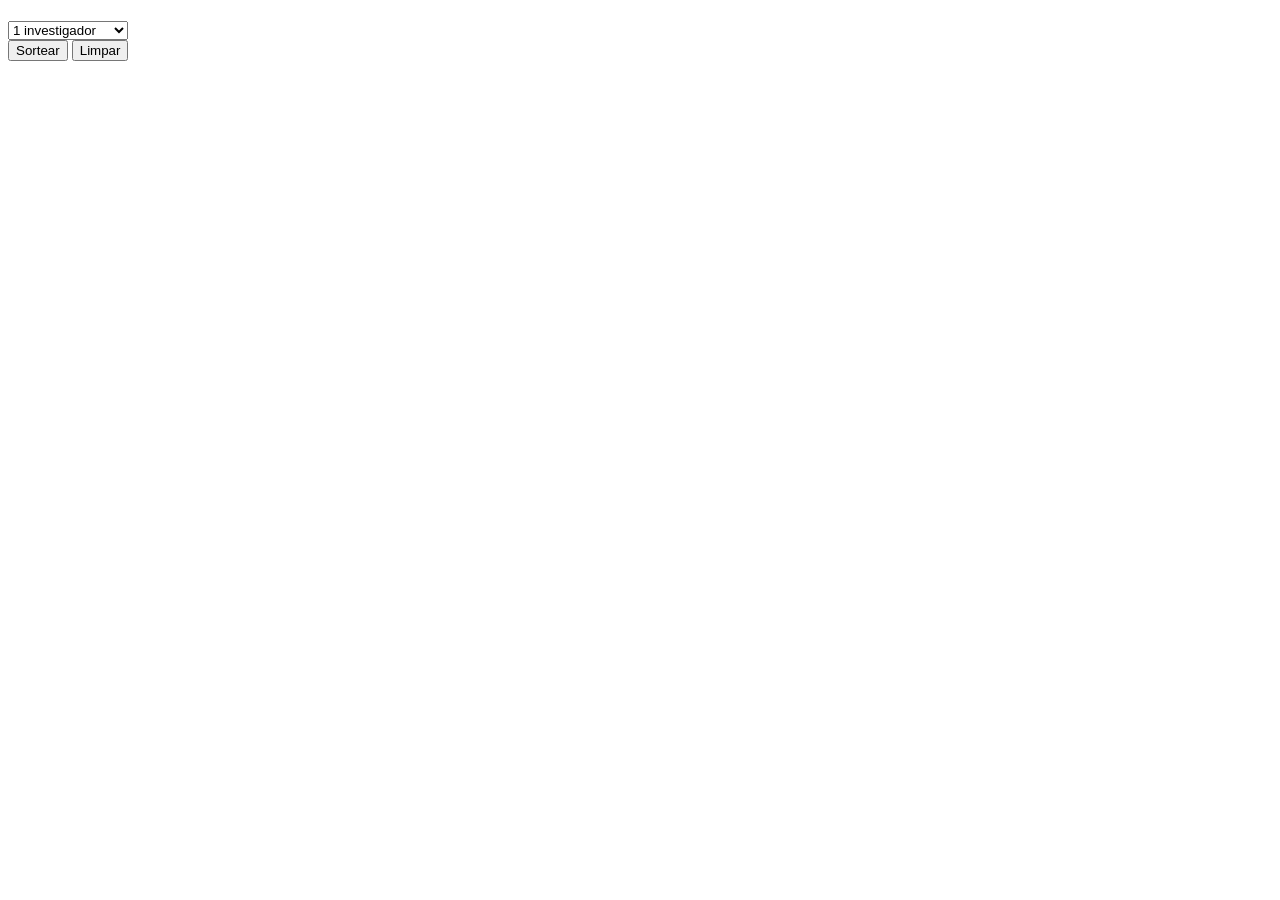
==== index.html @ 67087f67 "HTML e JS base" ====
<!DOCTYPE html>
<html lang="pt-BR">
<head>
    <meta charset="UTF-8">
    <meta name="viewport" content="width=device-width, initial-scale=1.0">

    <title>Sorteio de Personagens</title>

    <link rel="stylesheet" href="style.css">
</head>

<body>

    <main class="container">

        <header class="header">
            <h1></h1>
            <p></p>
        </header>

        <section class="sorteio">

            <div class="controle">
                <label for="quantidade">
                    
                </label>

                <select id="quantidade">
                    <option value="1">1 investigador</option>
                    <option value="2">2 investigadores</option>
                    <option value="3">3 investigadores</option>
                    <option value="4">4 investigadores</option>
                    <option value="5">5 investigadores</option>
                    <option value="6">6 investigadores</option>
                    <option value="7">7 investigadores</option>
                    <option value="8">8 investigadores</option>
                </select>
            </div>

            <div class="botoes">
                <button id="btnSortear" class="btn btn-sortear">
                    Sortear
                </button>

                <button id="btnLimpar" class="btn btn-limpar">
                    Limpar
                </button>
            </div>

        </section>

        <section class="resultado">

            <h2></h2>

            <div id="resultadoPersonagens" class="personagens">
                <p class="mensagem">
                    
                </p>
            </div>

        </section>

    </main>

    <script src="script.js"></script>

</body>
</html>
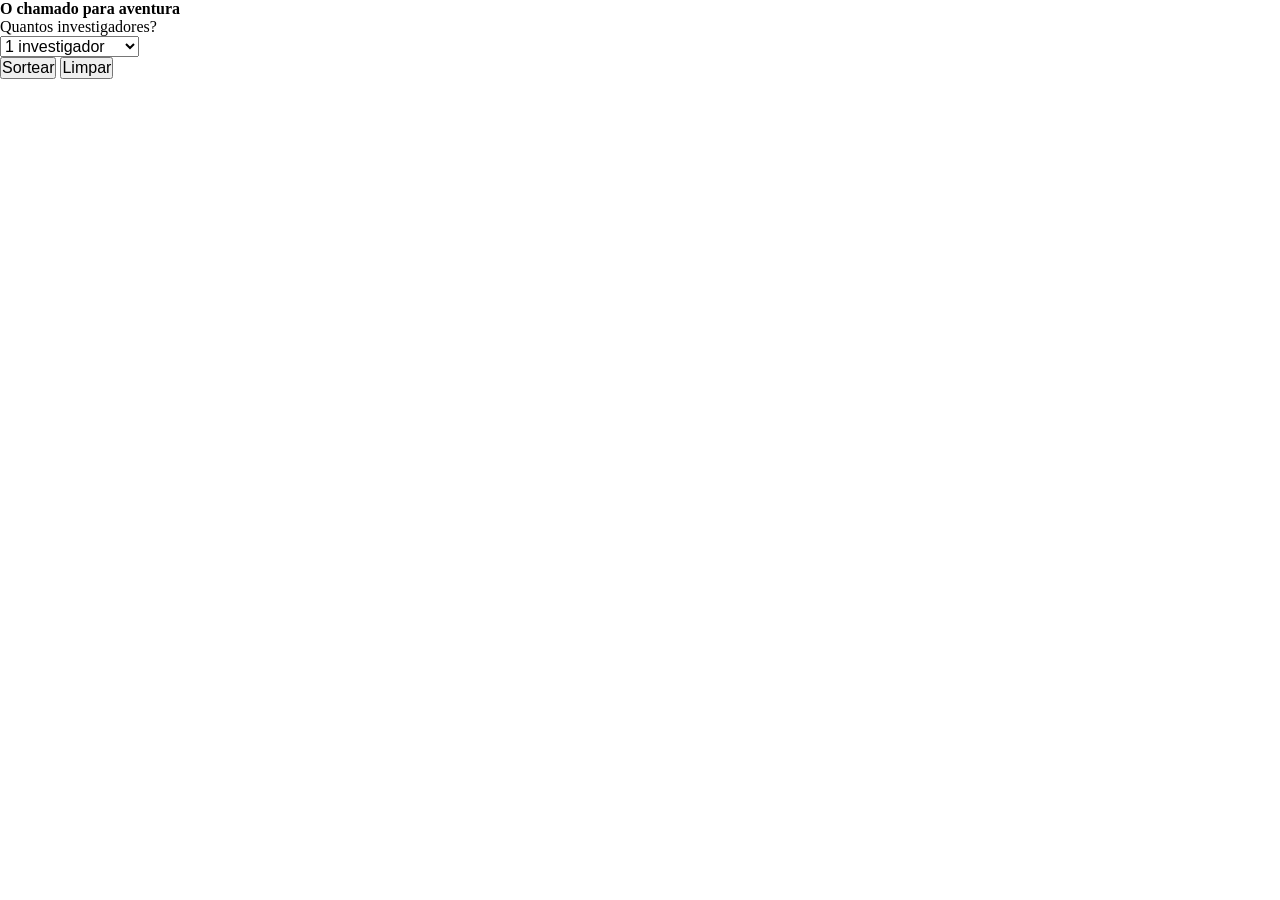
==== commit c1f1cad5: "Atualização dos arquivos HTML, CSS e JS" ====
--- a/index.html
+++ b/index.html
@@ -6,7 +6,7 @@
 
     <title>Sorteio de Personagens</title>
 
-    <link rel="stylesheet" href="style.css">
+    <link rel="stylesheet" href="/estilos/style.css">
 </head>
 
 <body>
@@ -14,8 +14,8 @@
     <main class="container">
 
         <header class="header">
-            <h1></h1>
-            <p></p>
+            <h1>O chamado para aventura</h1>
+            <p>Quantos investigadores?</p>
         </header>
 
         <section class="sorteio">
--- a/estilos/style.css
+++ b/estilos/style.css
@@ -0,0 +1,48 @@
+@charset "UTF-8";
+
+
+* {
+    margin: 0px;
+    padding: 0px;
+    font-size: 1em;
+}
+
+body {
+
+}
+
+main {
+    
+}
+
+main.container {
+
+}
+
+header {
+
+}
+
+header.header {
+
+}
+
+h1 {
+
+}
+
+p {
+
+}
+
+section.controle {
+
+}
+
+section.sorteio {
+
+}
+
+div {
+    
+}
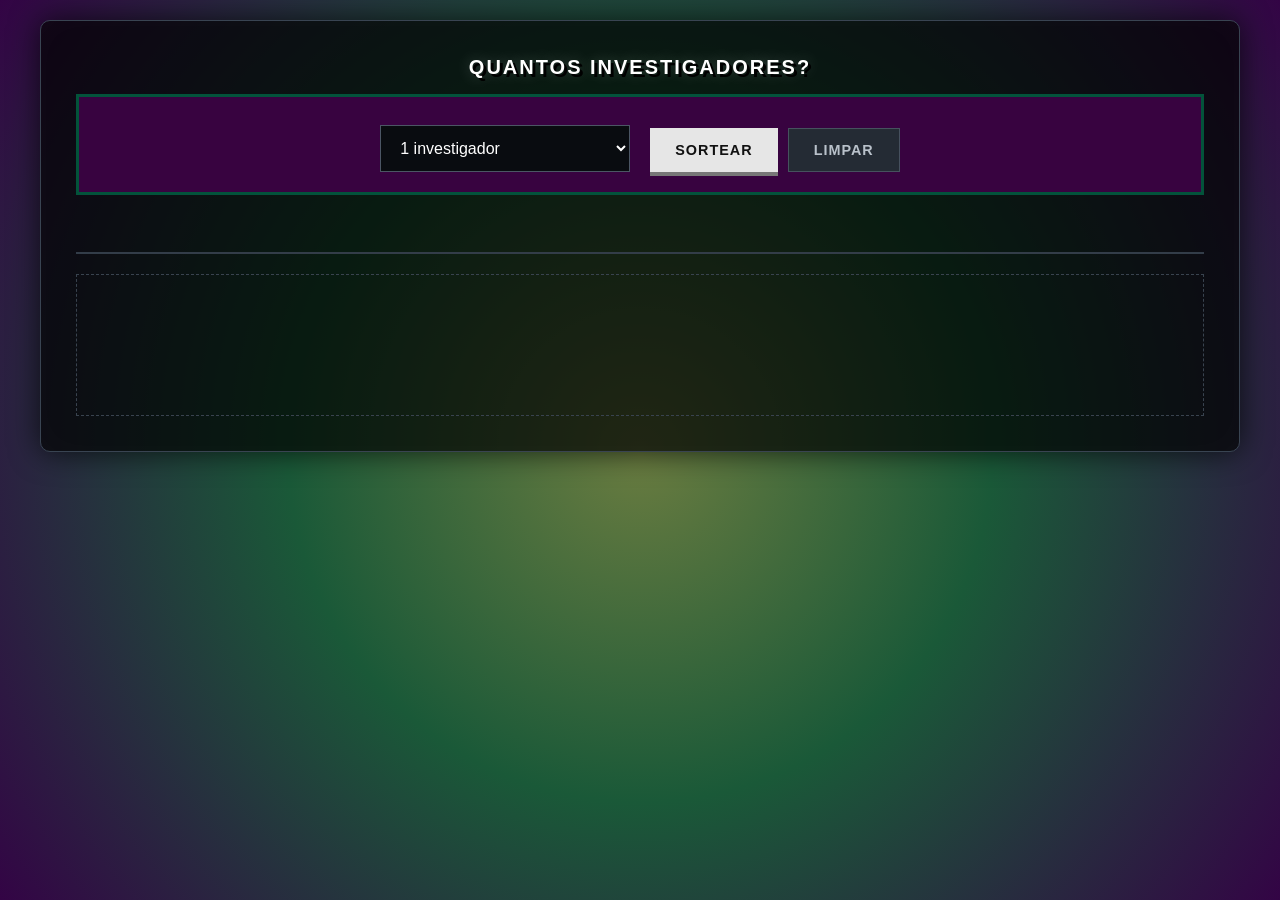
==== commit 31dce90f: "Atualizando o CSS..." ====
--- a/index.html
+++ b/index.html
@@ -14,8 +14,7 @@
     <main class="container">
 
         <header class="header">
-            <h1>O chamado para aventura</h1>
-            <p>Quantos investigadores?</p>
+            <h1>Quantos investigadores?</h1>
         </header>
 
         <section class="sorteio">
--- a/estilos/style.css
+++ b/estilos/style.css
@@ -1,48 +1,463 @@
-@charset "UTF-8";
-
+/* =========================
+   RESET
+========================= */
 
 * {
-    margin: 0px;
-    padding: 0px;
-    font-size: 1em;
-}
+    margin: 0;
+    padding: 0;
+    box-sizing: border-box;
+}
+
+
+/* =========================
+   BODY
+========================= */
 
 body {
-
-}
-
-main {
-    
-}
-
-main.container {
-
-}
-
-header {
-
-}
-
-header.header {
-
-}
-
-h1 {
-
-}
-
-p {
-
-}
-
-section.controle {
-
-}
-
-section.sorteio {
-
-}
-
-div {
-    
+    min-height: 100vh;
+
+    font-family: Arial, Helvetica, sans-serif;
+
+    background:
+        radial-gradient(circle at center, #6a7c40 0%, #1a5938 45%, #330445 100%);
+
+    color: white;
+
+    padding: 20px;
+}
+
+
+/* =========================
+   CONTAINER
+========================= */
+
+.container {
+    width: 100%;
+    max-width: 1200px;
+
+    margin: 0 auto;
+
+    padding: 35px;
+
+    background: rgba(0, 0, 0, 0.693);
+
+    border: 1px solid #394452;
+
+    border-radius: 10px;
+
+    box-shadow:
+        0 0 30px rgba(0, 0, 0, 0.7),
+        inset 0 0 40px rgba(255, 255, 255, 0.02);
+}
+
+
+/* =========================
+   HEADER
+========================= */
+
+.header {
+    text-align: center;
+
+    margin-bottom: 15px;
+}
+
+.header h1 {
+    font-size: 20px;
+
+    font-weight: 600;
+
+    text-transform: uppercase;
+
+    letter-spacing: 2px;
+
+    text-shadow:
+        3px 3px 0 #000,
+        0 0 15px rgba(255, 255, 255, 0.25);
+}
+
+
+/* =========================
+   CONTROLES
+========================= */
+
+.sorteio {
+    display: flex;
+
+    align-items: end;
+
+    justify-content: center;
+
+    gap: 20px;
+
+    margin-bottom: 45px;
+
+    padding: 20px;
+
+    background:  #380340;
+
+    border: 3px solid #03533b;
+}
+
+.controle {
+    display: flex;
+
+    flex-direction: column;
+
+    gap: 8px;
+
+    min-width: 250px;
+}
+
+.controle label {
+    color: #aeb7c2;
+
+    font-size: 0.75rem;
+
+    font-weight: bold;
+
+    text-transform: uppercase;
+
+    letter-spacing: 1px;
+}
+
+.controle select {
+    padding: 13px 15px;
+
+    background: #090c10;
+
+    color: white;
+
+    border: 1px solid #4b5664;
+
+    font-size: 1rem;
+
+    outline: none;
+
+    cursor: pointer;
+}
+
+
+/* =========================
+   BOTÕES
+========================= */
+
+.botoes {
+    display: flex;
+
+    gap: 10px;
+}
+
+.btn {
+    padding: 13px 25px;
+
+    border: none;
+
+    font-size: 0.9rem;
+
+    font-weight: 900;
+
+    text-transform: uppercase;
+
+    letter-spacing: 1px;
+
+    cursor: pointer;
+
+    transition: 0.2s;
+}
+
+.btn-sortear {
+    background: #e6e6e6;
+
+    color: #111;
+
+    box-shadow: 0 4px 0 #777;
+}
+
+.btn-sortear:hover {
+    background: white;
+
+    transform: translateY(-2px);
+}
+
+.btn-sortear:active {
+    transform: translateY(2px);
+
+    box-shadow: 0 1px 0 #777;
+}
+
+.btn-limpar {
+    background: #242b34;
+
+    color: #b9c1ca;
+
+    border: 1px solid #46515e;
+}
+
+.btn-limpar:hover {
+    background: #303944;
+
+    color: white;
+}
+
+
+/* =========================
+   RESULTADO
+========================= */
+
+.resultado {
+    position: relative;
+}
+
+.resultado h2 {
+    margin-bottom: 20px;
+
+    padding-bottom: 12px;
+
+    border-bottom: 2px solid #333d49;
+
+    font-size: 1rem;
+
+    text-transform: uppercase;
+
+    letter-spacing: 3px;
+
+    color: #cbd2da;
+}
+
+
+/* =========================
+   GRID DOS PERSONAGENS
+========================= */
+
+.personagens {
+    display: grid;
+
+    grid-template-columns: repeat(4, minmax(160px, 1fr));
+
+    gap: 15px;
+
+    justify-content: center;
+}
+
+
+/* =========================
+   CARD
+========================= */
+
+.personagem {
+    position: relative;
+
+    aspect-ratio: 3 / 4;
+
+    overflow: hidden;
+
+    background: #151a20;
+
+    border: 2px solid #343e49;
+
+    cursor: pointer;
+
+    animation: aparecer 0.35s ease forwards;
+
+    transition:
+        transform 0.2s ease,
+        border-color 0.2s ease,
+        box-shadow 0.2s ease;
+}
+
+.personagem:hover {
+    transform: scale(1.03);
+
+    border-color: white;
+
+    box-shadow:
+        0 0 15px rgba(255, 255, 255, 0.3);
+}
+
+
+/* =========================
+   IMAGEM
+========================= */
+
+.personagem img {
+    width: 100%;
+
+    height: 100%;
+
+    display: block;
+
+    object-fit: cover;
+
+    transition: transform 0.3s ease;
+}
+
+.personagem:hover img {
+    transform: scale(1.05);
+}
+
+
+/* =========================
+   EFEITO ESCURO NA IMAGEM
+========================= */
+
+.personagem::after {
+    content: "";
+
+    position: absolute;
+
+    inset: 0;
+
+    background:
+        linear-gradient(
+            to top,
+            rgba(0, 0, 0, 0.95) 0%,
+            rgba(0, 0, 0, 0.25) 45%,
+            transparent 70%
+        );
+
+    pointer-events: none;
+}
+
+
+/* =========================
+   NOME DO PERSONAGEM
+========================= */
+
+.personagem h3 {
+    position: absolute;
+
+    left: 0;
+
+    bottom: 0;
+
+    z-index: 2;
+
+    width: 100%;
+
+    padding: 35px 10px 12px;
+
+    text-align: center;
+
+    font-size: 0.9rem;
+
+    text-transform: uppercase;
+
+    letter-spacing: 1px;
+
+    text-shadow: 2px 2px 4px black;
+}
+
+
+/* =========================
+   MENSAGEM INICIAL
+========================= */
+
+.mensagem {
+    grid-column: 1 / -1;
+
+    padding: 70px 20px;
+
+    text-align: center;
+
+    color: #65707c;
+
+    border: 1px dashed #39434f;
+
+    text-transform: uppercase;
+
+    letter-spacing: 2px;
+
+    font-size: 0.8rem;
+}
+
+
+/* =========================
+   ANIMAÇÃO
+========================= */
+
+@keyframes aparecer {
+
+    from {
+        opacity: 0;
+
+        transform: scale(0.85);
+    }
+
+    to {
+        opacity: 1;
+
+        transform: scale(1);
+    }
+
+}
+
+
+/* =========================
+   TABLET
+========================= */
+
+@media screen and (max-width: 850px) {
+
+    .container {
+        padding: 25px;
+    }
+
+    .personagens {
+        grid-template-columns: repeat(3, 1fr);
+    }
+
+}
+
+
+/* =========================
+   CELULAR
+========================= */
+
+@media screen and (max-width: 600px) {
+
+    body {
+        padding: 10px;
+    }
+
+    .container {
+        padding: 20px 15px;
+    }
+
+    .sorteio {
+        flex-direction: column;
+
+        align-items: stretch;
+    }
+
+    .controle {
+        min-width: 0;
+    }
+
+    .botoes {
+        width: 100%;
+    }
+
+    .btn {
+        flex: 1;
+    }
+
+    .personagens {
+        grid-template-columns: repeat(2, 1fr);
+
+        gap: 10px;
+    }
+
+}
+
+
+/* =========================
+   CELULAR PEQUENO
+========================= */
+
+@media screen and (max-width: 380px) {
+
+    .personagens {
+        grid-template-columns: 1fr;
+    }
+
 }
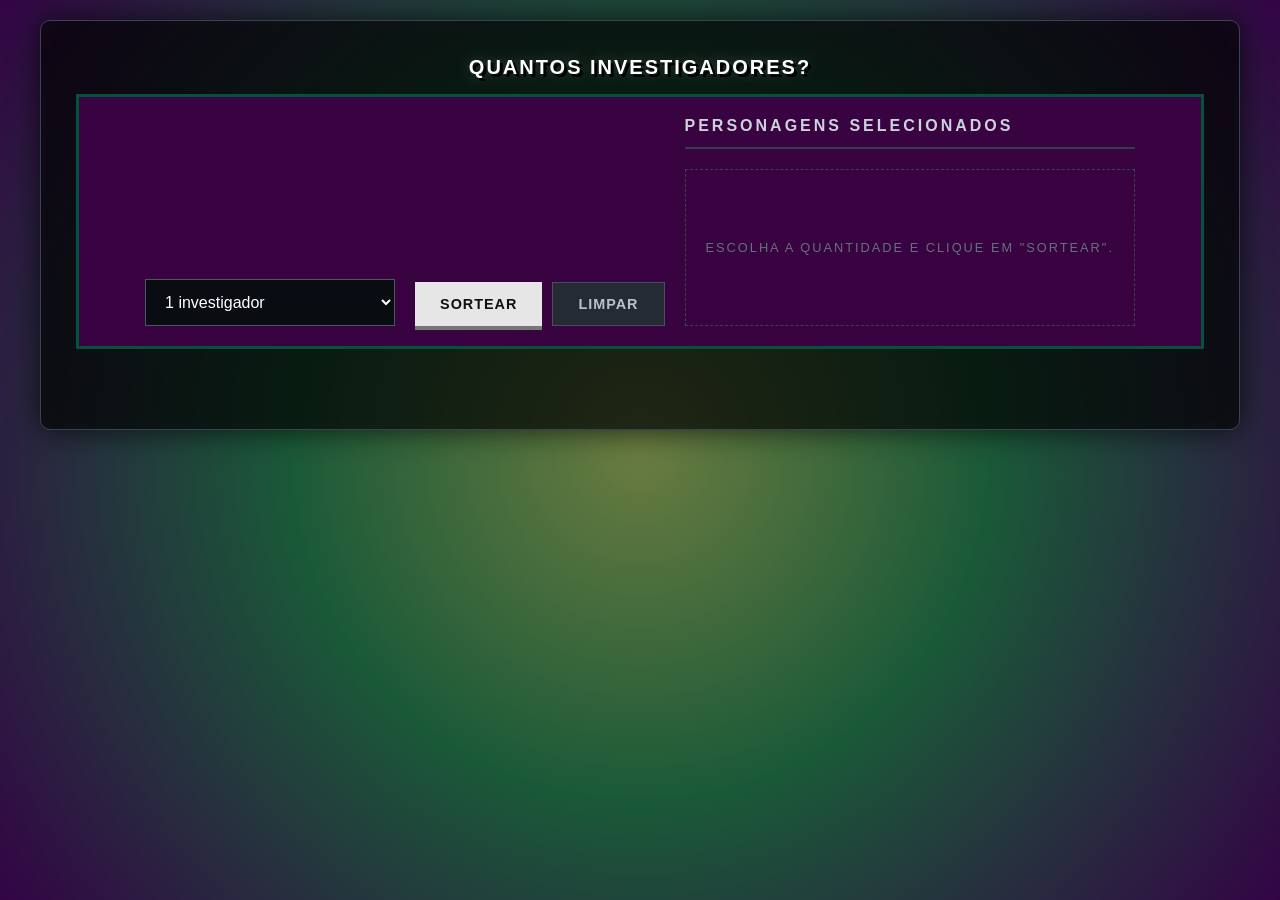
==== commit 14c47580: "Atualizando CSS" ====
--- a/index.html
+++ b/index.html
@@ -45,7 +45,7 @@
                     Limpar
                 </button>
             </div>
-
+<!--
         </section>
 
         <section class="resultado">
@@ -58,11 +58,23 @@
                 </p>
             </div>
 
-        </section>
+        </section>  -->
+
+        <section class="resultado">
+
+    <h2>Personagens selecionados</h2>
+
+    <div id="resultadoPersonagens" class="personagens">
+        <p class="mensagem">
+            Escolha a quantidade e clique em "Sortear".
+        </p>
+    </div>
+
+</section>
 
     </main>
 
     <script src="script.js"></script>
 
 </body>
-</html>+</html> 
--- a/estilos/style.css
+++ b/estilos/style.css
@@ -3,461 +3,601 @@
 ========================= */
 
 * {
-    margin: 0;
-    padding: 0;
-    box-sizing: border-box;
-}
-
+  margin: 0;
+  padding: 0;
+  box-sizing: border-box;
+}
 
 /* =========================
    BODY
 ========================= */
 
 body {
-    min-height: 100vh;
-
-    font-family: Arial, Helvetica, sans-serif;
-
-    background:
-        radial-gradient(circle at center, #6a7c40 0%, #1a5938 45%, #330445 100%);
+  min-height: 100vh;
+
+  font-family: Arial, Helvetica, sans-serif;
+
+  background: radial-gradient(
+    circle at center,
+    #6a7c40 0%,
+    #1a5938 45%,
+    #330445 100%
+  );
+
+  color: white;
+
+  padding: 20px;
+}
+
+/* =========================
+   CONTAINER
+========================= */
+
+.container {
+  width: 100%;
+  max-width: 1200px;
+
+  margin: 0 auto;
+
+  padding: 35px;
+
+  background: rgba(0, 0, 0, 0.693);
+
+  border: 1px solid #394452;
+
+  border-radius: 10px;
+
+  box-shadow:
+    0 0 30px rgba(0, 0, 0, 0.7),
+    inset 0 0 40px rgba(255, 255, 255, 0.02);
+}
+
+/* =========================
+   HEADER
+========================= */
+
+.header {
+  text-align: center;
+
+  margin-bottom: 15px;
+}
+
+.header h1 {
+  font-size: 20px;
+
+  font-weight: 600;
+
+  text-transform: uppercase;
+
+  letter-spacing: 2px;
+
+  text-shadow:
+    3px 3px 0 #000,
+    0 0 15px rgba(255, 255, 255, 0.25);
+}
+
+/* =========================
+   CONTROLES
+========================= */
+
+.sorteio {
+  display: flex;
+
+  align-items: end;
+
+  justify-content: center;
+
+  gap: 20px;
+
+  margin-bottom: 45px;
+
+  padding: 20px;
+
+  background: #380340;
+
+  border: 3px solid #03533b;
+}
+
+.controle {
+  display: flex;
+
+  flex-direction: column;
+
+  gap: 8px;
+
+  min-width: 250px;
+}
+
+.controle label {
+  color: #aeb7c2;
+
+  font-size: 0.75rem;
+
+  font-weight: bold;
+
+  text-transform: uppercase;
+
+  letter-spacing: 1px;
+}
+
+.controle select {
+  padding: 13px 15px;
+
+  background: #090c10;
+
+  color: white;
+
+  border: 1px solid #4b5664;
+
+  font-size: 1rem;
+
+  outline: none;
+
+  cursor: pointer;
+}
+
+/* =========================
+   BOTÕES
+========================= */
+
+.botoes {
+  display: flex;
+
+  gap: 10px;
+}
+
+.btn {
+  padding: 13px 25px;
+
+  border: none;
+
+  font-size: 0.9rem;
+
+  font-weight: 900;
+
+  text-transform: uppercase;
+
+  letter-spacing: 1px;
+
+  cursor: pointer;
+
+  transition: 0.2s;
+}
+
+.btn-sortear {
+  background: #e6e6e6;
+
+  color: #111;
+
+  box-shadow: 0 4px 0 #777;
+}
+
+.btn-sortear:hover {
+  background: white;
+
+  transform: translateY(-2px);
+}
+
+.btn-sortear:active {
+  transform: translateY(2px);
+
+  box-shadow: 0 1px 0 #777;
+}
+
+.btn-limpar {
+  background: #242b34;
+
+  color: #b9c1ca;
+
+  border: 1px solid #46515e;
+}
+
+.btn-limpar:hover {
+  background: #303944;
+
+  color: white;
+}
+
+/* =========================
+   RESULTADO
+========================= */
+
+.resultado {
+  position: relative;
+}
+
+.resultado h2 {
+  margin-bottom: 20px;
+
+  padding-bottom: 12px;
+
+  border-bottom: 2px solid #333d49;
+
+  font-size: 1rem;
+
+  text-transform: uppercase;
+
+  letter-spacing: 3px;
+
+  color: #cbd2da;
+}
+
+/* =========================
+   GRID DOS PERSONAGENS
+========================= */
+
+.personagens {
+  width: 100%;
+
+  display: grid;
+
+  justify-content: center;
+  align-content: center;
+
+  gap: 15px;
+}
+
+/* =================================
+   1 PERSONAGEM
+================================= */
+
+.quantidade-1 {
+  grid-template-columns: 280px;
+}
+
+/* =================================
+   2 PERSONAGENS
+================================= */
+
+.quantidade-2 {
+  grid-template-columns: repeat(2, 220px);
+}
+
+/* =================================
+   3 PERSONAGENS
+================================= */
+
+.quantidade-3 {
+  grid-template-columns: repeat(3, 190px);
+}
+
+/* =================================
+   4 PERSONAGENS
+================================= */
+
+.quantidade-4 {
+  grid-template-columns: repeat(2, 220px);
+}
+
+/* =================================
+   5 PERSONAGENS
+================================= */
+
+.quantidade-5 {
+  grid-template-columns: repeat(5, 160px);
+}
+
+/* =================================
+   6 PERSONAGENS
+================================= */
+
+.quantidade-6 {
+  grid-template-columns: repeat(3, 190px);
+}
+
+/* =================================
+   7 PERSONAGENS
+================================= */
+
+.quantidade-7 {
+  grid-template-columns: repeat(4, 170px);
+}
+
+/* =================================
+   8 PERSONAGENS
+================================= */
+
+.quantidade-8 {
+  grid-template-columns: repeat(4, 170px);
+}
+
+.personagem {
+  aspect-ratio: 3 / 4;
+
+  position: relative;
+
+  padding: 8px;
+
+  background: #111;
+
+  border: 3px solid #727b86;
+
+  box-shadow:
+    0 0 0 2px #080a0d,
+    0 0 15px rgba(0, 0, 0, 0.8);
+
+  overflow: hidden;
+
+  animation: aparecer 0.35s ease;
+}
+
+/* =========================
+   CARD
+========================= */
+
+.personagem {
+  position: relative;
+
+  aspect-ratio: 3 / 4;
+
+  overflow: hidden;
+
+  background: #151a20;
+
+  border: 2px solid #343e49;
+
+  cursor: pointer;
+
+  animation: aparecer 0.35s ease forwards;
+
+  transition:
+    transform 0.2s ease,
+    border-color 0.2s ease,
+    box-shadow 0.2s ease;
+}
+
+.personagem:hover {
+  transform: scale(1.03);
+
+  border-color: white;
+
+  box-shadow: 0 0 15px rgba(255, 255, 255, 0.3);
+}
+
+.moldura {
+    position: relative;
+
+    width: 100%;
+    height: 100%;
+
+    overflow: hidden;
+
+    background: #20252c;
+
+    border: 1px solid #555e68;
+}
+
+.moldura img {
+    width: 100%;
+    height: 100%;
+
+    display: block;
+
+    object-fit: cover;
+}
+
+.nome-personagem {
+    position: absolute;
+
+    left: 0;
+    bottom: 0;
+
+    width: 100%;
+
+    padding: 25px 5px 10px;
+
+    text-align: center;
+
+    background: linear-gradient(
+        transparent,
+        rgba(0, 0, 0, 0.95)
+    );
 
     color: white;
 
-    padding: 20px;
-}
-
-
-/* =========================
-   CONTAINER
-========================= */
-
-.container {
+    font-size: 0.85rem;
+
+    font-weight: bold;
+
+    text-transform: uppercase;
+
+    letter-spacing: 1px;
+
+    z-index: 2;
+}
+
+.personagem::before {
+    content: "";
+
+    position: absolute;
+
+    inset: -3px;
+
+    border: 2px solid transparent;
+
+    pointer-events: none;
+
+    z-index: 5;
+}
+
+.personagem:hover {
+    transform: scale(1.04);
+
+    border-color: #fff;
+
+    box-shadow:
+        0 0 0 2px #111,
+        0 0 20px rgba(255, 255, 255, 0.5);
+}
+
+
+/* =========================
+   IMAGEM
+========================= */
+
+.personagem img {
+  width: 100%;
+
+  height: 100%;
+
+  display: block;
+
+  object-fit: cover;
+
+  transition: transform 0.3s ease;
+}
+
+.personagem:hover img {
+  transform: scale(1.05);
+}
+
+/* =========================
+   EFEITO ESCURO NA IMAGEM
+========================= */
+
+.personagem::after {
+  content: "";
+
+  position: absolute;
+
+  inset: 0;
+
+  background: linear-gradient(
+    to top,
+    rgba(0, 0, 0, 0.95) 0%,
+    rgba(0, 0, 0, 0.25) 45%,
+    transparent 70%
+  );
+
+  pointer-events: none;
+}
+
+/* =========================
+   NOME DO PERSONAGEM
+========================= */
+
+.personagem h3 {
+  position: absolute;
+
+  left: 0;
+
+  bottom: 0;
+
+  z-index: 2;
+
+  width: 100%;
+
+  padding: 35px 10px 12px;
+
+  text-align: center;
+
+  font-size: 0.9rem;
+
+  text-transform: uppercase;
+
+  letter-spacing: 1px;
+
+  text-shadow: 2px 2px 4px black;
+}
+
+/* =========================
+   MENSAGEM INICIAL
+========================= */
+
+.mensagem {
+  grid-column: 1 / -1;
+
+  padding: 70px 20px;
+
+  text-align: center;
+
+  color: #65707c;
+
+  border: 1px dashed #39434f;
+
+  text-transform: uppercase;
+
+  letter-spacing: 2px;
+
+  font-size: 0.8rem;
+}
+
+/* =========================
+   ANIMAÇÃO
+========================= */
+
+@keyframes aparecer {
+  from {
+    opacity: 0;
+
+    transform: scale(0.85);
+  }
+
+  to {
+    opacity: 1;
+
+    transform: scale(1);
+  }
+}
+
+/* =========================
+   TABLET
+========================= */
+
+@media screen and (max-width: 850px) {
+  .container {
+    padding: 25px;
+  }
+
+  .personagens {
+    grid-template-columns: repeat(3, 1fr);
+  }
+}
+
+/* =========================
+   CELULAR
+========================= */
+
+@media screen and (max-width: 600px) {
+  body {
+    padding: 10px;
+  }
+
+  .container {
+    padding: 20px 15px;
+  }
+
+  .sorteio {
+    flex-direction: column;
+
+    align-items: stretch;
+  }
+
+  .controle {
+    min-width: 0;
+  }
+
+  .botoes {
     width: 100%;
-    max-width: 1200px;
-
-    margin: 0 auto;
-
-    padding: 35px;
-
-    background: rgba(0, 0, 0, 0.693);
-
-    border: 1px solid #394452;
-
-    border-radius: 10px;
-
-    box-shadow:
-        0 0 30px rgba(0, 0, 0, 0.7),
-        inset 0 0 40px rgba(255, 255, 255, 0.02);
-}
-
-
-/* =========================
-   HEADER
-========================= */
-
-.header {
-    text-align: center;
-
-    margin-bottom: 15px;
-}
-
-.header h1 {
-    font-size: 20px;
-
-    font-weight: 600;
-
-    text-transform: uppercase;
-
-    letter-spacing: 2px;
-
-    text-shadow:
-        3px 3px 0 #000,
-        0 0 15px rgba(255, 255, 255, 0.25);
-}
-
-
-/* =========================
-   CONTROLES
-========================= */
-
-.sorteio {
-    display: flex;
-
-    align-items: end;
-
-    justify-content: center;
-
-    gap: 20px;
-
-    margin-bottom: 45px;
-
-    padding: 20px;
-
-    background:  #380340;
-
-    border: 3px solid #03533b;
-}
-
-.controle {
-    display: flex;
-
-    flex-direction: column;
-
-    gap: 8px;
-
-    min-width: 250px;
-}
-
-.controle label {
-    color: #aeb7c2;
-
-    font-size: 0.75rem;
-
-    font-weight: bold;
-
-    text-transform: uppercase;
-
-    letter-spacing: 1px;
-}
-
-.controle select {
-    padding: 13px 15px;
-
-    background: #090c10;
-
-    color: white;
-
-    border: 1px solid #4b5664;
-
-    font-size: 1rem;
-
-    outline: none;
-
-    cursor: pointer;
-}
-
-
-/* =========================
-   BOTÕES
-========================= */
-
-.botoes {
-    display: flex;
+  }
+
+  .btn {
+    flex: 1;
+  }
+
+  .personagens {
+    grid-template-columns: repeat(2, 1fr);
 
     gap: 10px;
-}
-
-.btn {
-    padding: 13px 25px;
-
-    border: none;
-
-    font-size: 0.9rem;
-
-    font-weight: 900;
-
-    text-transform: uppercase;
-
-    letter-spacing: 1px;
-
-    cursor: pointer;
-
-    transition: 0.2s;
-}
-
-.btn-sortear {
-    background: #e6e6e6;
-
-    color: #111;
-
-    box-shadow: 0 4px 0 #777;
-}
-
-.btn-sortear:hover {
-    background: white;
-
-    transform: translateY(-2px);
-}
-
-.btn-sortear:active {
-    transform: translateY(2px);
-
-    box-shadow: 0 1px 0 #777;
-}
-
-.btn-limpar {
-    background: #242b34;
-
-    color: #b9c1ca;
-
-    border: 1px solid #46515e;
-}
-
-.btn-limpar:hover {
-    background: #303944;
-
-    color: white;
-}
-
-
-/* =========================
-   RESULTADO
-========================= */
-
-.resultado {
-    position: relative;
-}
-
-.resultado h2 {
-    margin-bottom: 20px;
-
-    padding-bottom: 12px;
-
-    border-bottom: 2px solid #333d49;
-
-    font-size: 1rem;
-
-    text-transform: uppercase;
-
-    letter-spacing: 3px;
-
-    color: #cbd2da;
-}
-
-
-/* =========================
-   GRID DOS PERSONAGENS
-========================= */
-
-.personagens {
-    display: grid;
-
-    grid-template-columns: repeat(4, minmax(160px, 1fr));
-
-    gap: 15px;
-
-    justify-content: center;
-}
-
-
-/* =========================
-   CARD
-========================= */
-
-.personagem {
-    position: relative;
-
-    aspect-ratio: 3 / 4;
-
-    overflow: hidden;
-
-    background: #151a20;
-
-    border: 2px solid #343e49;
-
-    cursor: pointer;
-
-    animation: aparecer 0.35s ease forwards;
-
-    transition:
-        transform 0.2s ease,
-        border-color 0.2s ease,
-        box-shadow 0.2s ease;
-}
-
-.personagem:hover {
-    transform: scale(1.03);
-
-    border-color: white;
-
-    box-shadow:
-        0 0 15px rgba(255, 255, 255, 0.3);
-}
-
-
-/* =========================
-   IMAGEM
-========================= */
-
-.personagem img {
-    width: 100%;
-
-    height: 100%;
-
-    display: block;
-
-    object-fit: cover;
-
-    transition: transform 0.3s ease;
-}
-
-.personagem:hover img {
-    transform: scale(1.05);
-}
-
-
-/* =========================
-   EFEITO ESCURO NA IMAGEM
-========================= */
-
-.personagem::after {
-    content: "";
-
-    position: absolute;
-
-    inset: 0;
-
-    background:
-        linear-gradient(
-            to top,
-            rgba(0, 0, 0, 0.95) 0%,
-            rgba(0, 0, 0, 0.25) 45%,
-            transparent 70%
-        );
-
-    pointer-events: none;
-}
-
-
-/* =========================
-   NOME DO PERSONAGEM
-========================= */
-
-.personagem h3 {
-    position: absolute;
-
-    left: 0;
-
-    bottom: 0;
-
-    z-index: 2;
-
-    width: 100%;
-
-    padding: 35px 10px 12px;
-
-    text-align: center;
-
-    font-size: 0.9rem;
-
-    text-transform: uppercase;
-
-    letter-spacing: 1px;
-
-    text-shadow: 2px 2px 4px black;
-}
-
-
-/* =========================
-   MENSAGEM INICIAL
-========================= */
-
-.mensagem {
-    grid-column: 1 / -1;
-
-    padding: 70px 20px;
-
-    text-align: center;
-
-    color: #65707c;
-
-    border: 1px dashed #39434f;
-
-    text-transform: uppercase;
-
-    letter-spacing: 2px;
-
-    font-size: 0.8rem;
-}
-
-
-/* =========================
-   ANIMAÇÃO
-========================= */
-
-@keyframes aparecer {
-
-    from {
-        opacity: 0;
-
-        transform: scale(0.85);
-    }
-
-    to {
-        opacity: 1;
-
-        transform: scale(1);
-    }
-
-}
-
-
-/* =========================
-   TABLET
-========================= */
-
-@media screen and (max-width: 850px) {
-
-    .container {
-        padding: 25px;
-    }
-
-    .personagens {
-        grid-template-columns: repeat(3, 1fr);
-    }
-
-}
-
-
-/* =========================
-   CELULAR
-========================= */
-
-@media screen and (max-width: 600px) {
-
-    body {
-        padding: 10px;
-    }
-
-    .container {
-        padding: 20px 15px;
-    }
-
-    .sorteio {
-        flex-direction: column;
-
-        align-items: stretch;
-    }
-
-    .controle {
-        min-width: 0;
-    }
-
-    .botoes {
-        width: 100%;
-    }
-
-    .btn {
-        flex: 1;
-    }
-
-    .personagens {
-        grid-template-columns: repeat(2, 1fr);
-
-        gap: 10px;
-    }
-
-}
-
+  }
+}
 
 /* =========================
    CELULAR PEQUENO
 ========================= */
 
 @media screen and (max-width: 380px) {
-
-    .personagens {
-        grid-template-columns: 1fr;
-    }
-
-}+  .personagens {
+    grid-template-columns: 1fr;
+  }
+}
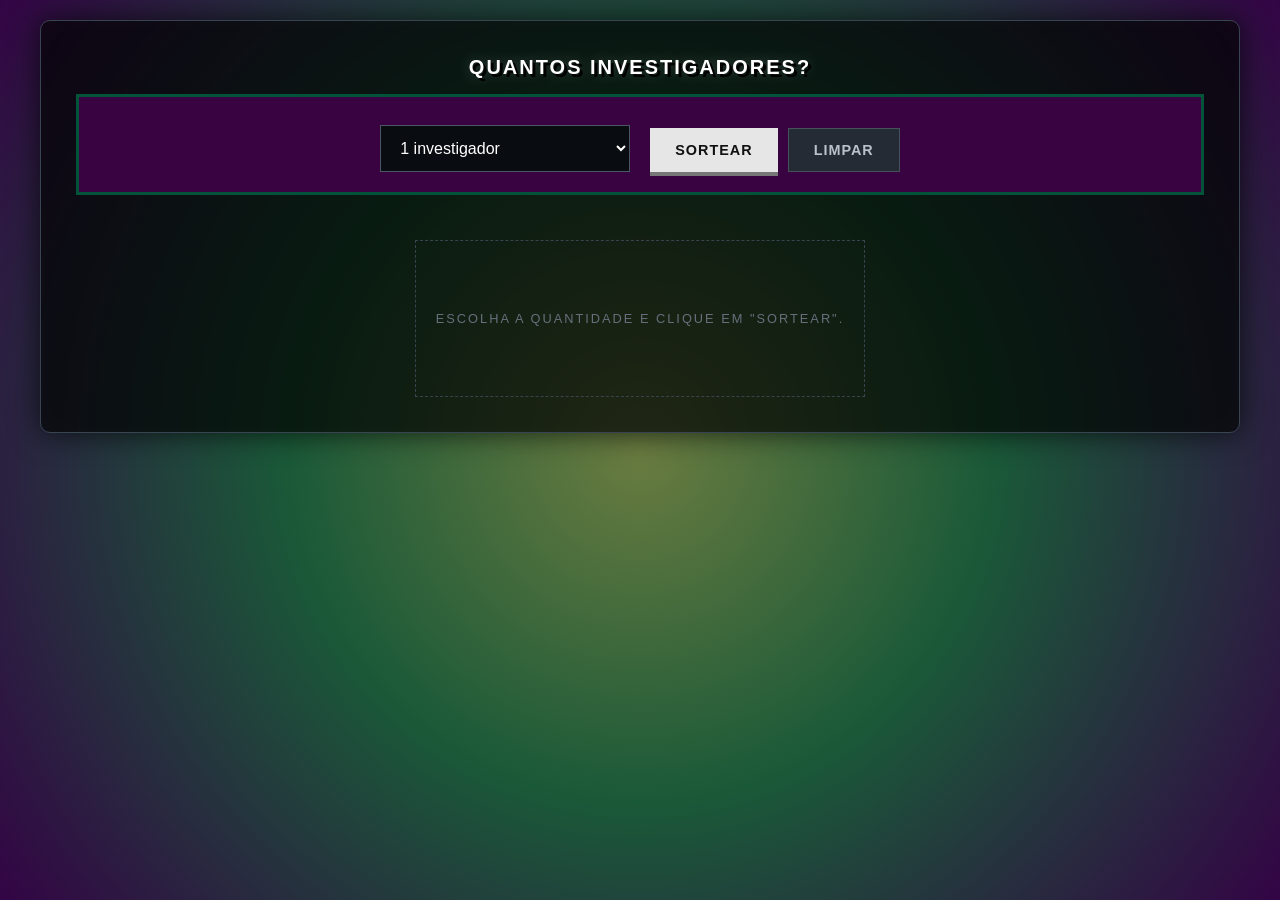
==== commit abce1573: "Limpando arquivos" ====
--- a/index.html
+++ b/index.html
@@ -45,24 +45,10 @@
                     Limpar
                 </button>
             </div>
-<!--
+
         </section>
 
         <section class="resultado">
-
-            <h2></h2>
-
-            <div id="resultadoPersonagens" class="personagens">
-                <p class="mensagem">
-                    
-                </p>
-            </div>
-
-        </section>  -->
-
-        <section class="resultado">
-
-    <h2>Personagens selecionados</h2>
 
     <div id="resultadoPersonagens" class="personagens">
         <p class="mensagem">
--- a/estilos/style.css
+++ b/estilos/style.css
@@ -1,16 +1,8 @@
-/* =========================
-   RESET
-========================= */
-
 * {
   margin: 0;
   padding: 0;
   box-sizing: border-box;
 }
-
-/* =========================
-   BODY
-========================= */
 
 body {
   min-height: 100vh;
@@ -29,10 +21,6 @@
   padding: 20px;
 }
 
-/* =========================
-   CONTAINER
-========================= */
-
 .container {
   width: 100%;
   max-width: 1200px;
@@ -52,9 +40,6 @@
     inset 0 0 40px rgba(255, 255, 255, 0.02);
 }
 
-/* =========================
-   HEADER
-========================= */
 
 .header {
   text-align: center;
@@ -76,9 +61,9 @@
     0 0 15px rgba(255, 255, 255, 0.25);
 }
 
-/* =========================
-   CONTROLES
-========================= */
+/*
+  CONTROLES
+*/
 
 .sorteio {
   display: flex;
@@ -136,9 +121,9 @@
   cursor: pointer;
 }
 
-/* =========================
-   BOTÕES
-========================= */
+/*
+  BOTÕES
+*/
 
 .botoes {
   display: flex;
@@ -198,9 +183,9 @@
   color: white;
 }
 
-/* =========================
-   RESULTADO
-========================= */
+/*
+  RESULTADO
+*/
 
 .resultado {
   position: relative;
@@ -222,9 +207,9 @@
   color: #cbd2da;
 }
 
-/* =========================
-   GRID DOS PERSONAGENS
-========================= */
+/*
+ GRID DOS PERSONAGENS
+*/
 
 .personagens {
   width: 100%;
@@ -237,65 +222,65 @@
   gap: 15px;
 }
 
-/* =================================
-   1 PERSONAGEM
-================================= */
+/* 
+  1 PERSONAGEM
+*/
 
 .quantidade-1 {
-  grid-template-columns: 280px;
-}
-
-/* =================================
-   2 PERSONAGENS
-================================= */
+  grid-template-columns: 220px;
+}
+
+/* 
+ 2 PERSONAGENS
+*/
 
 .quantidade-2 {
   grid-template-columns: repeat(2, 220px);
 }
 
-/* =================================
-   3 PERSONAGENS
-================================= */
+/* 
+ 3 PERSONAGENS
+*/
 
 .quantidade-3 {
-  grid-template-columns: repeat(3, 190px);
-}
-
-/* =================================
-   4 PERSONAGENS
-================================= */
+  grid-template-columns: repeat(3, 220px);
+}
+
+/* 
+ 4 PERSONAGENS
+*/
 
 .quantidade-4 {
-  grid-template-columns: repeat(2, 220px);
-}
-
-/* =================================
-   5 PERSONAGENS
-================================= */
+  grid-template-columns: repeat(4, 220px);
+}
+
+/*
+  5 PERSONAGENS
+*/
 
 .quantidade-5 {
   grid-template-columns: repeat(5, 160px);
 }
 
-/* =================================
-   6 PERSONAGENS
-================================= */
+/* 
+  6 PERSONAGENS
+*/
 
 .quantidade-6 {
-  grid-template-columns: repeat(3, 190px);
-}
-
-/* =================================
-   7 PERSONAGENS
-================================= */
+  grid-template-columns: repeat(4, 190px);
+}
+
+/*
+  7 PERSONAGENS
+*/
 
 .quantidade-7 {
   grid-template-columns: repeat(4, 170px);
 }
 
-/* =================================
-   8 PERSONAGENS
-================================= */
+/*
+ 8 PERSONAGENS
+*/
 
 .quantidade-8 {
   grid-template-columns: repeat(4, 170px);
@@ -321,9 +306,9 @@
   animation: aparecer 0.35s ease;
 }
 
-/* =========================
-   CARD
-========================= */
+/* 
+ CARD
+*/
 
 .personagem {
   position: relative;
@@ -355,85 +340,81 @@
 }
 
 .moldura {
-    position: relative;
-
-    width: 100%;
-    height: 100%;
-
-    overflow: hidden;
-
-    background: #20252c;
-
-    border: 1px solid #555e68;
+  position: relative;
+
+  width: 100%;
+  height: 100%;
+
+  overflow: hidden;
+
+  background: #20252c;
+
+  border: 1px solid #555e68;
 }
 
 .moldura img {
-    width: 100%;
-    height: 100%;
-
-    display: block;
-
-    object-fit: cover;
+  width: 100%;
+  height: 100%;
+
+  display: block;
+
+  object-fit: cover;
 }
 
 .nome-personagem {
-    position: absolute;
-
-    left: 0;
-    bottom: 0;
-
-    width: 100%;
-
-    padding: 25px 5px 10px;
-
-    text-align: center;
-
-    background: linear-gradient(
-        transparent,
-        rgba(0, 0, 0, 0.95)
-    );
-
-    color: white;
-
-    font-size: 0.85rem;
-
-    font-weight: bold;
-
-    text-transform: uppercase;
-
-    letter-spacing: 1px;
-
-    z-index: 2;
+  position: absolute;
+
+  left: 0;
+  bottom: 0;
+
+  width: 100%;
+
+  padding: 25px 5px 10px;
+
+  text-align: center;
+
+  background: linear-gradient(transparent, rgba(0, 0, 0, 0.95));
+
+  color: white;
+
+  font-size: 0.85rem;
+
+  font-weight: bold;
+
+  text-transform: uppercase;
+
+  letter-spacing: 1px;
+
+  z-index: 2;
 }
 
 .personagem::before {
-    content: "";
-
-    position: absolute;
-
-    inset: -3px;
-
-    border: 2px solid transparent;
-
-    pointer-events: none;
-
-    z-index: 5;
+  content: "";
+
+  position: absolute;
+
+  inset: -3px;
+
+  border: 2px solid transparent;
+
+  pointer-events: none;
+
+  z-index: 5;
 }
 
 .personagem:hover {
-    transform: scale(1.04);
-
-    border-color: #fff;
-
-    box-shadow:
-        0 0 0 2px #111,
-        0 0 20px rgba(255, 255, 255, 0.5);
-}
-
-
-/* =========================
-   IMAGEM
-========================= */
+  transform: scale(1.04);
+
+  border-color: #fff;
+
+  box-shadow:
+    0 0 0 2px #111,
+    0 0 20px rgba(255, 255, 255, 0.5);
+}
+
+/* 
+  IMAGEM
+*/
 
 .personagem img {
   width: 100%;
@@ -451,9 +432,9 @@
   transform: scale(1.05);
 }
 
-/* =========================
-   EFEITO ESCURO NA IMAGEM
-========================= */
+/*
+ EFEITO ESCURO NA IMAGEM
+*/
 
 .personagem::after {
   content: "";
@@ -472,9 +453,9 @@
   pointer-events: none;
 }
 
-/* =========================
-   NOME DO PERSONAGEM
-========================= */
+/*
+  NOME DO PERSONAGEM
+*/
 
 .personagem h3 {
   position: absolute;
@@ -500,9 +481,9 @@
   text-shadow: 2px 2px 4px black;
 }
 
-/* =========================
+/*
    MENSAGEM INICIAL
-========================= */
+*/
 
 .mensagem {
   grid-column: 1 / -1;
@@ -522,9 +503,9 @@
   font-size: 0.8rem;
 }
 
-/* =========================
-   ANIMAÇÃO
-========================= */
+/*
+ ANIMAÇÃO
+*/
 
 @keyframes aparecer {
   from {
@@ -540,9 +521,9 @@
   }
 }
 
-/* =========================
-   TABLET
-========================= */
+/*
+  TABLET
+*/
 
 @media screen and (max-width: 850px) {
   .container {
@@ -554,9 +535,9 @@
   }
 }
 
-/* =========================
-   CELULAR
-========================= */
+/*
+ CELULAR
+*/
 
 @media screen and (max-width: 600px) {
   body {
@@ -592,9 +573,9 @@
   }
 }
 
-/* =========================
-   CELULAR PEQUENO
-========================= */
+/*
+CELULAR PEQUENO
+*/
 
 @media screen and (max-width: 380px) {
   .personagens {
